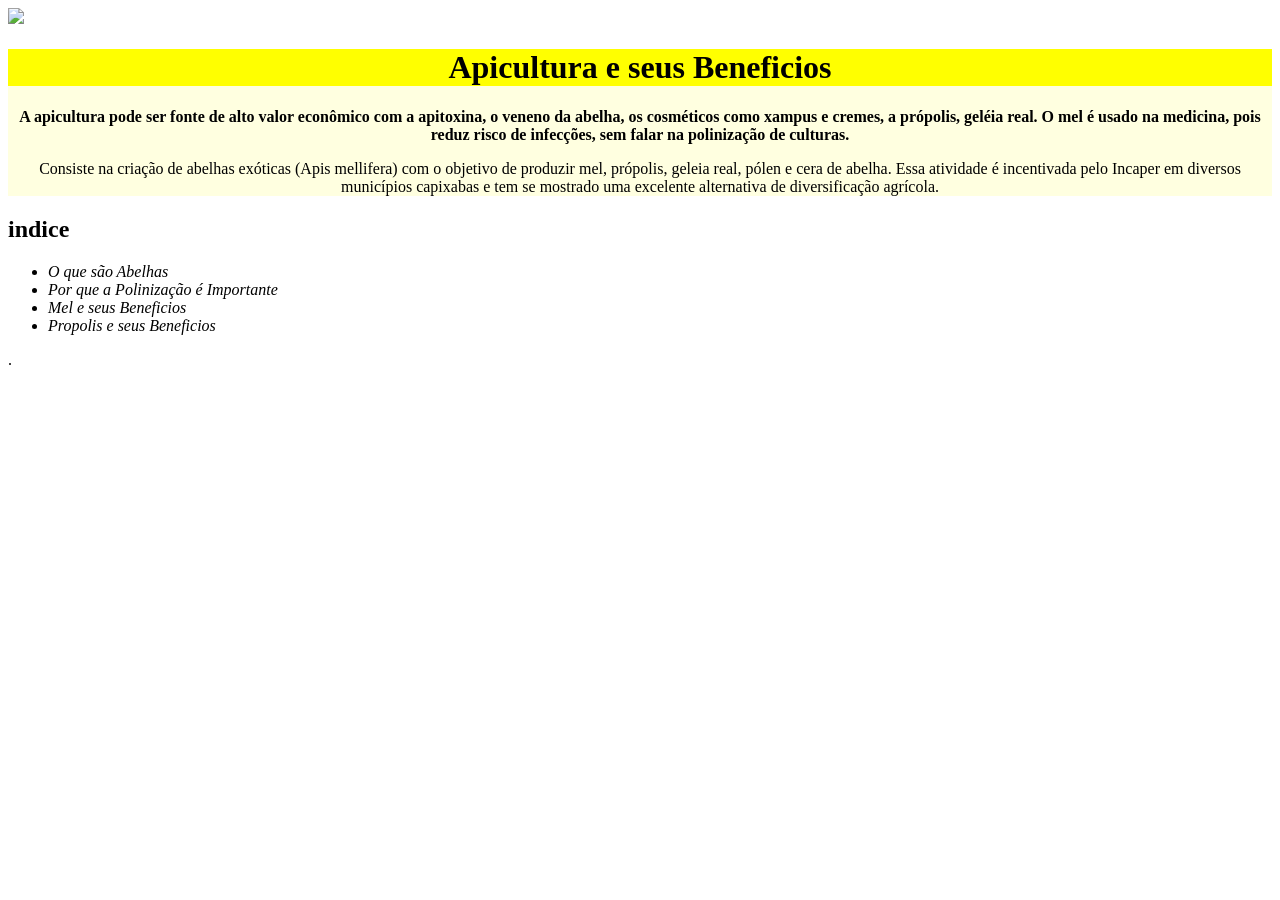
==== index.html @ 72b2fd59 "." ====
<!DOCTYPE html>
<html lang="pt-br">
  <head>
    <meta charset="UTF-8">
    <meta name="viewport" content="width=device-width, initial-scale=1.0">
    <link rel="stylesheet" href="style.css">
    <title>Bee.com</title>
  </head>
  <body>
    <img id="banner_cinturaodeabelhas_fotoMatheusMelo" src="https://amazoniavox.com/files/banner_cinturaodeabelhas_fotoMatheusMelo.jpg">


  <div class="principal">
    <h1>Apicultura e seus Beneficios</h1> 
    <p><strong>A apicultura pode ser fonte de alto valor econômico com a apitoxina, o veneno da abelha, os cosméticos como xampus e cremes, a própolis, geléia real. O mel é usado na medicina, pois reduz risco de infecções, sem falar na polinização de culturas.</strong></p>
    <p>Consiste na criação de abelhas exóticas (Apis mellifera) com o objetivo de produzir mel, própolis, geleia real, pólen e cera de abelha. Essa atividade é incentivada pelo Incaper em diversos municípios capixabas e tem se mostrado uma excelente alternativa de diversificação agrícola.</p>
  </div>

  <div class="indice">
   <h2>indice</h2>


   <ul>
      <li class="itens">O que são Abelhas</li>
      <li class="itens">Por que a Polinização é Importante</li>
      <li class="itens">Mel e seus Beneficios</li>
      <li class="itens">Propolis e seus Beneficios</li>
   </ul>
  </div>

  </body>
</html>.
---- style.css ----
body {
    
}

#banner_cinturaodeabelhas_fotoMatheusMelo {
    width:100%;
}

.principal {
    background: #FFFFE0;
}

h1 {
    text-align: center; background: #FFFF00;
}
p {
    style="font-size: 20px;
}

p {
    text-align: center;
}

.itens {
   font-style: italic;
}

.indice {
    background-color: #FFFFFF;
}
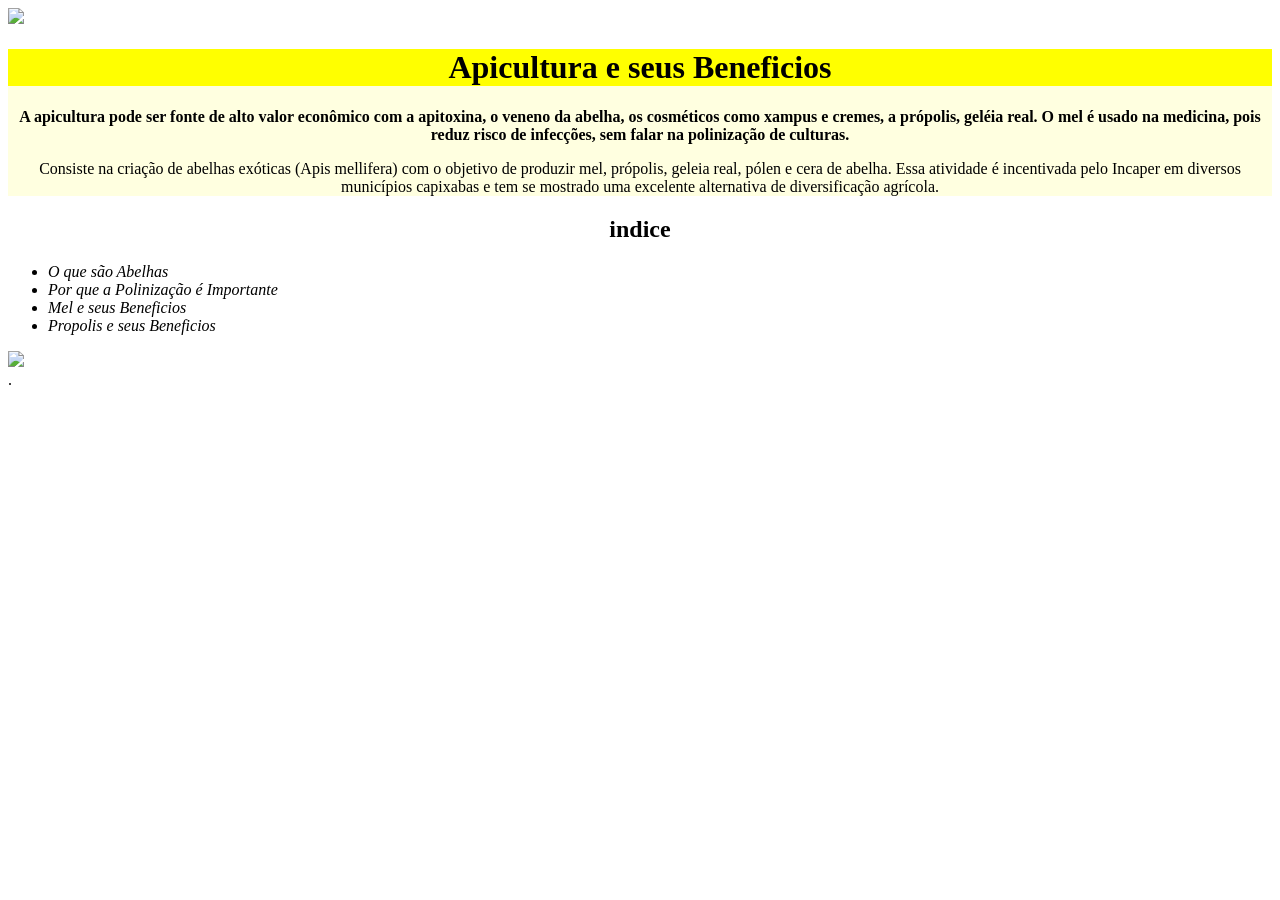
==== commit 387c3251: "´ç" ====
--- a/index.html
+++ b/index.html
@@ -26,6 +26,8 @@
       <li class="itens">Mel e seus Beneficios</li>
       <li class="itens">Propolis e seus Beneficios</li>
    </ul>
+
+   <img src="https://tse2.mm.bing.net/th/id/OIP.pALIJP7twDbYkPvDf2zhWwHaFj?pid=Api&P=0&h=180">
   </div>
 
   </body>
--- a/style.css
+++ b/style.css
@@ -27,4 +27,8 @@
 
 .indice {
     background-color: #FFFFFF;
+}
+
+h2 {
+    text-align: center;
 }
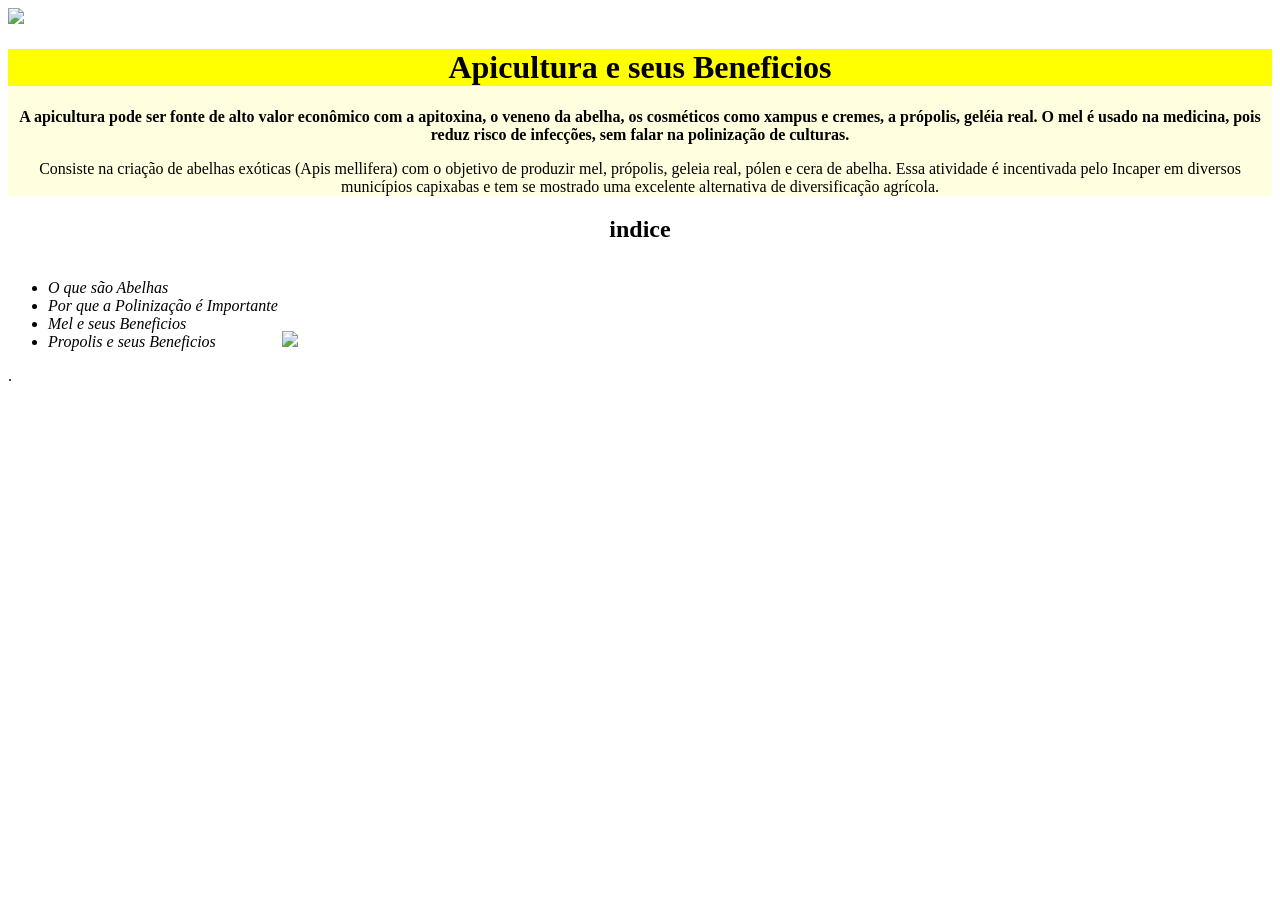
==== commit a1fd9968: "l" ====
--- a/index.html
+++ b/index.html
@@ -27,7 +27,7 @@
       <li class="itens">Propolis e seus Beneficios</li>
    </ul>
 
-   <img src="https://tse2.mm.bing.net/th/id/OIP.pALIJP7twDbYkPvDf2zhWwHaFj?pid=Api&P=0&h=180">
+   <img src="https://tse2.mm.bing.net/th/id/OIP.pALIJP7twDbYkPvDf2zhWwHaFj?pid=Api&P=0&h=180" class="imagemindice">
   </div>
 
   </body>
--- a/style.css
+++ b/style.css
@@ -28,7 +28,13 @@
 .indice {
     background-color: #FFFFFF;
 }
-
+ul {
+    display: inline-block;
+}
 h2 {
     text-align: center;
+}
+
+.imagemindice {
+    width: 50%;
 }
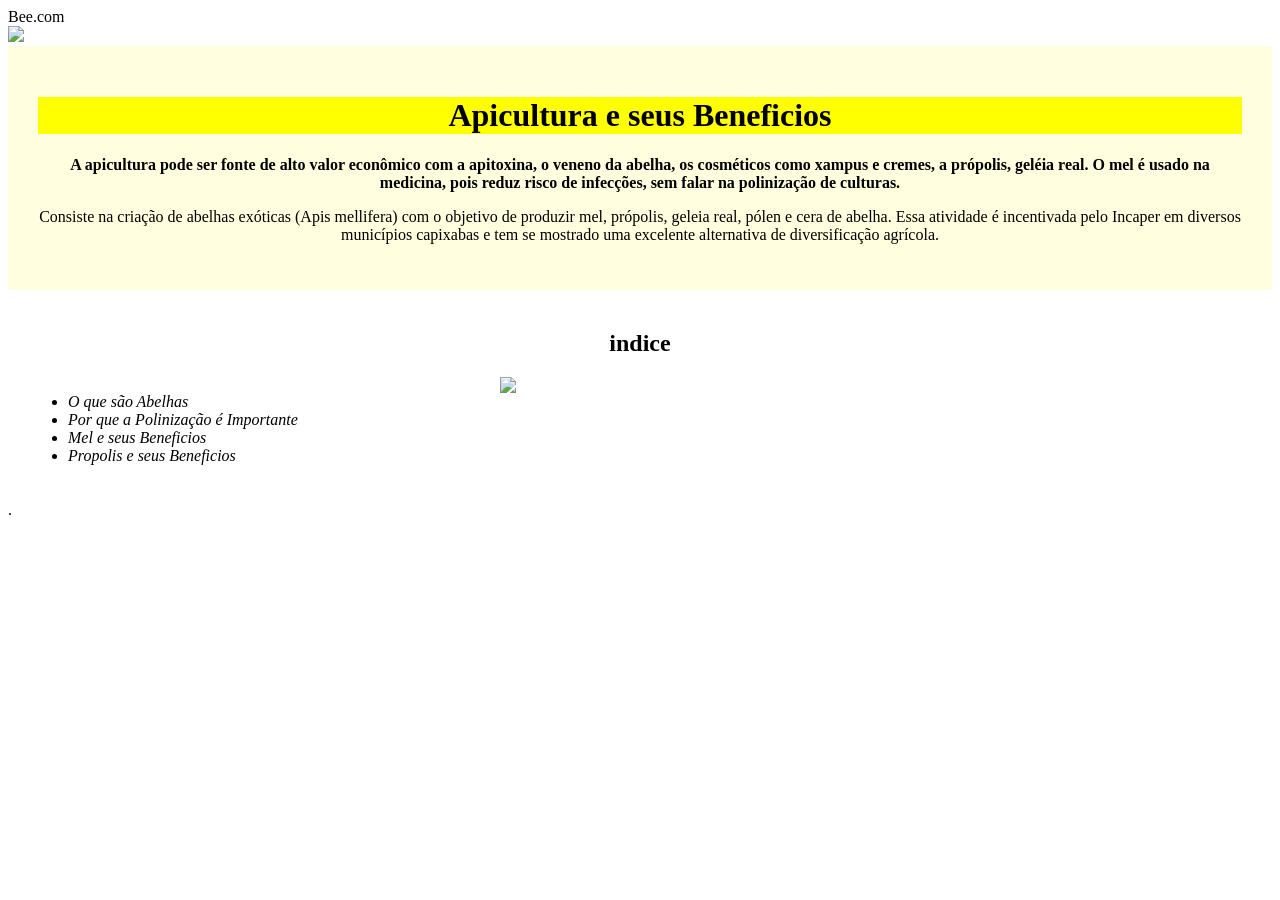
==== commit 89461189: "," ====
--- a/index.html
+++ b/index.html
@@ -7,6 +7,9 @@
     <title>Bee.com</title>
   </head>
   <body>
+    <header>
+      Bee.com 
+    </header>
     <img id="banner_cinturaodeabelhas_fotoMatheusMelo" src="https://amazoniavox.com/files/banner_cinturaodeabelhas_fotoMatheusMelo.jpg">
 
 
--- a/style.css
+++ b/style.css
@@ -8,6 +8,7 @@
 
 .principal {
     background: #FFFFE0;
+    padding: 30px;
 }
 
 h1 {
@@ -27,9 +28,13 @@
 
 .indice {
     background-color: #FFFFFF;
+    padding: 20px;
 }
 ul {
     display: inline-block;
+    vertical-align: top;
+    width: 20%;
+    margin-right: 15%;
 }
 h2 {
     text-align: center;
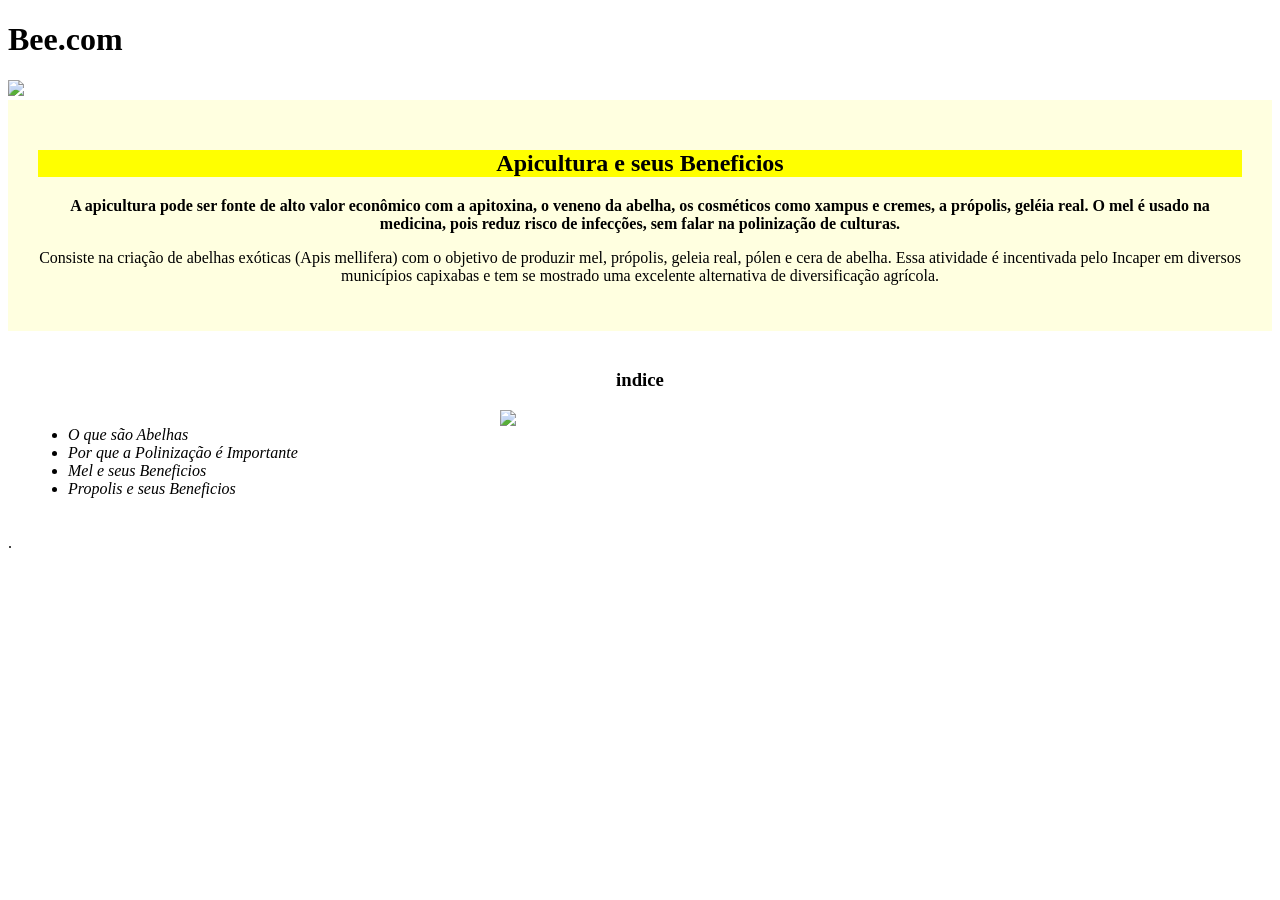
==== commit 09bba3b0: "." ====
--- a/index.html
+++ b/index.html
@@ -8,19 +8,19 @@
   </head>
   <body>
     <header>
-      Bee.com 
+      <h1>Bee.com</h1> 
     </header>
     <img id="banner_cinturaodeabelhas_fotoMatheusMelo" src="https://amazoniavox.com/files/banner_cinturaodeabelhas_fotoMatheusMelo.jpg">
 
 
   <div class="principal">
-    <h1>Apicultura e seus Beneficios</h1> 
+    <h2>Apicultura e seus Beneficios</h2> 
     <p><strong>A apicultura pode ser fonte de alto valor econômico com a apitoxina, o veneno da abelha, os cosméticos como xampus e cremes, a própolis, geléia real. O mel é usado na medicina, pois reduz risco de infecções, sem falar na polinização de culturas.</strong></p>
     <p>Consiste na criação de abelhas exóticas (Apis mellifera) com o objetivo de produzir mel, própolis, geleia real, pólen e cera de abelha. Essa atividade é incentivada pelo Incaper em diversos municípios capixabas e tem se mostrado uma excelente alternativa de diversificação agrícola.</p>
   </div>
 
   <div class="indice">
-   <h2>indice</h2>
+   <h3>indice</h3>
 
 
    <ul>
--- a/style.css
+++ b/style.css
@@ -11,7 +11,7 @@
     padding: 30px;
 }
 
-h1 {
+h2 {
     text-align: center; background: #FFFF00;
 }
 p {
@@ -36,7 +36,7 @@
     width: 20%;
     margin-right: 15%;
 }
-h2 {
+h3 {
     text-align: center;
 }
 
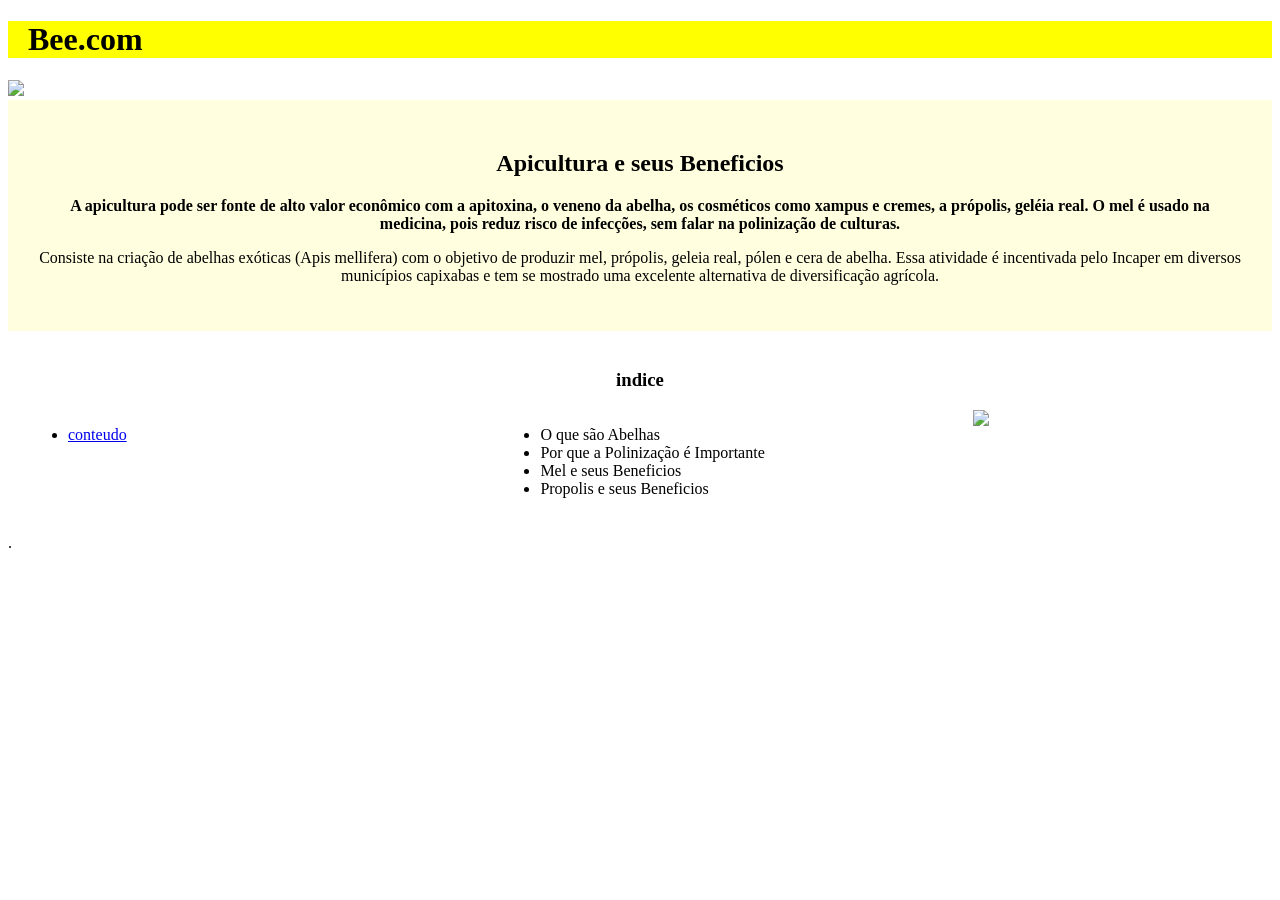
==== commit 75dafc00: "l" ====
--- a/index.html
+++ b/index.html
@@ -22,6 +22,9 @@
   <div class="indice">
    <h3>indice</h3>
 
+  <ul>
+    <li><a href="indice.html">conteudo</a></li>
+  </ul>
 
    <ul>
       <li class="itens">O que são Abelhas</li>
--- a/style.css
+++ b/style.css
@@ -10,17 +10,19 @@
     background: #FFFFE0;
     padding: 30px;
 }
-
+h1 {
+   background:  #FFFF00;
+   padding-left: 20px;
+}
 h2 {
-    text-align: center; background: #FFFF00;
+    text-align: center;
 }
 p {
+   text-align: center;
     style="font-size: 20px;
 }
 
-p {
-    text-align: center;
-}
+p
 
 .itens {
    font-style: italic;
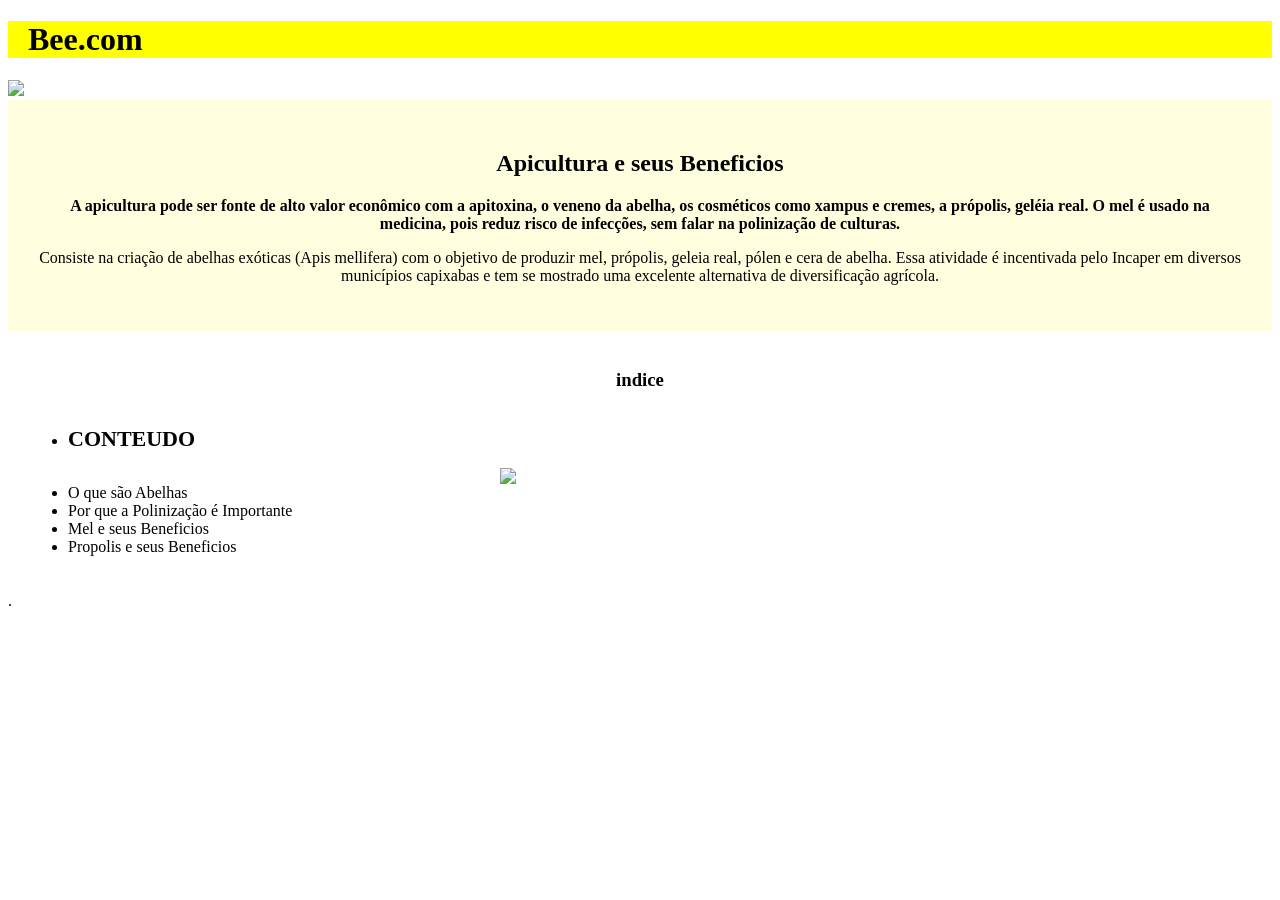
==== commit 630b0ec8: "c" ====
--- a/index.html
+++ b/index.html
@@ -21,11 +21,11 @@
 
   <div class="indice">
    <h3>indice</h3>
-
-  <ul>
-    <li><a href="indice.html">conteudo</a></li>
-  </ul>
-
+  <nav>
+     <ul>
+         <li><a href="indice.html">conteudo</a></li>
+     </ul>
+  </nav>
    <ul>
       <li class="itens">O que são Abelhas</li>
       <li class="itens">Por que a Polinização é Importante</li>
--- a/style.css
+++ b/style.css
@@ -42,6 +42,14 @@
     text-align: center;
 }
 
+nav a {
+    text-transform: uppercase;
+    color: #000000;
+    font-weight: bold;
+    font-size: 22px;
+    text-decoration: none;
+}
+
 .imagemindice {
     width: 50%;
 }
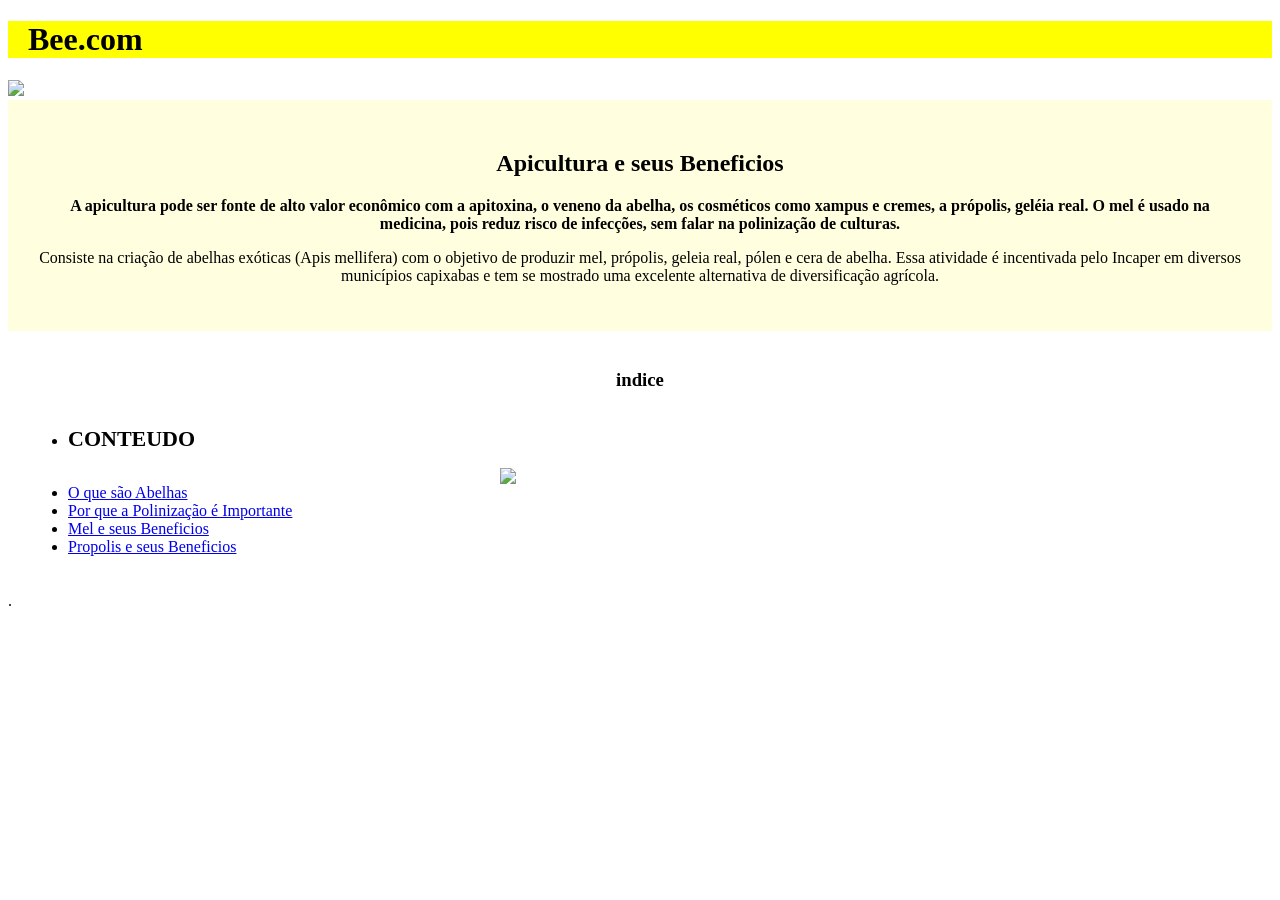
==== commit fa6bd4a4: "f" ====
--- a/index.html
+++ b/index.html
@@ -27,10 +27,10 @@
      </ul>
   </nav>
    <ul>
-      <li class="itens">O que são Abelhas</li>
-      <li class="itens">Por que a Polinização é Importante</li>
-      <li class="itens">Mel e seus Beneficios</li>
-      <li class="itens">Propolis e seus Beneficios</li>
+      <li class="itens"><a href="https://youtu.be/jDoZvEDqMME?si=HHBdR4SjCeWTHfJE">O que são Abelhas</a></li>
+      <li class="itens"><a href="https://youtu.be/P5o_emokYbE?si=SJXb2GTRkPgePU3q">Por que a Polinização é Importante</a></li>
+      <li class="itens"><a href="https://youtu.be/yLBzpIhzRNA?si=_TINzO_qetK7nNUH">Mel e seus Beneficios</a></li>
+      <li class="itens"><a href="https://youtu.be/eYUHe6_UbPg?si=z4FviGDwQY8xMZoi">Propolis e seus Beneficios</a></li>
    </ul>
 
    <img src="https://tse2.mm.bing.net/th/id/OIP.pALIJP7twDbYkPvDf2zhWwHaFj?pid=Api&P=0&h=180" class="imagemindice">
